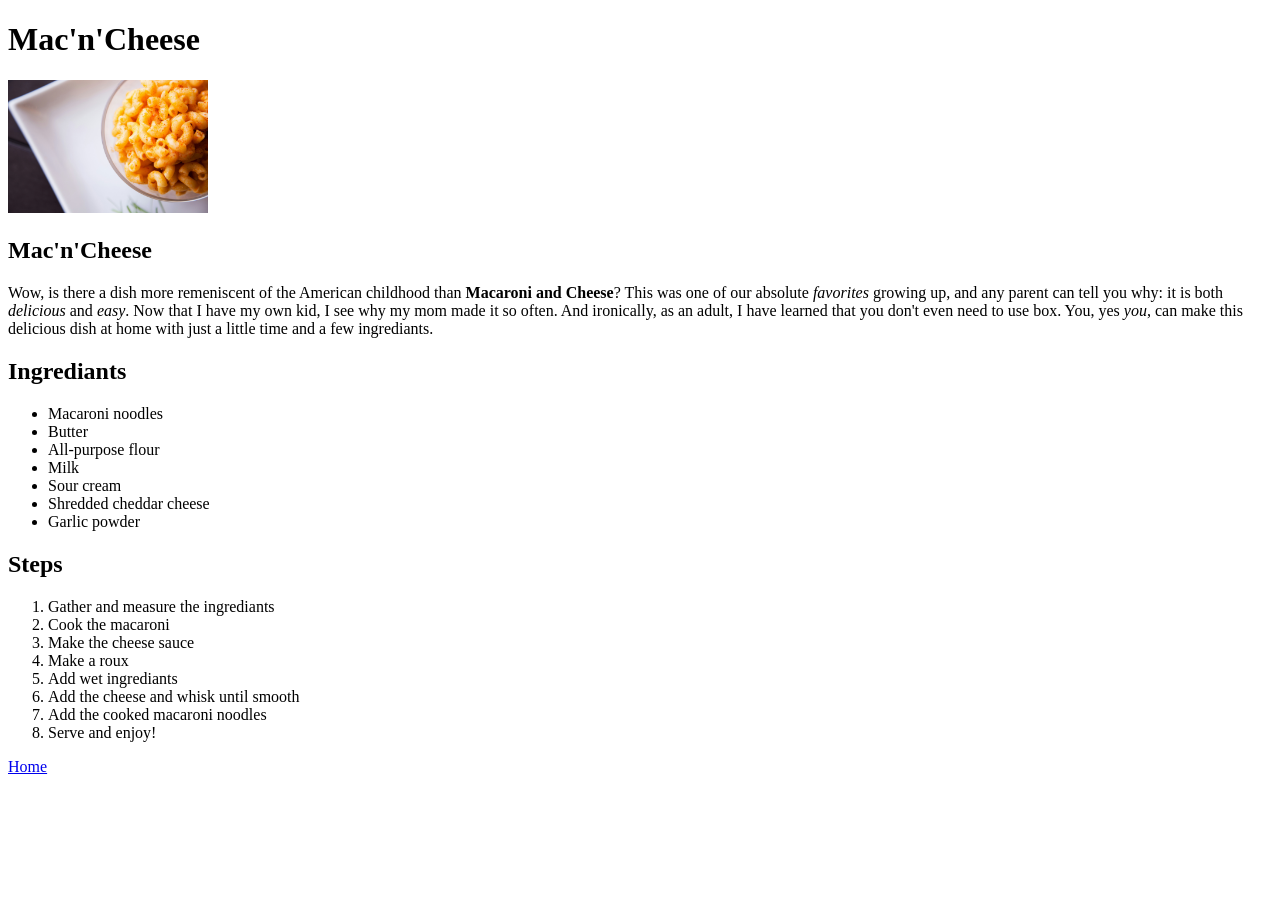
==== recipes/mac-n-cheese.html @ 793ec931 "Add content to mac-n-cheese.html" ====
<!DOCTYPE html>
<html lang="en">
<head>
    <meta charset="UTF-8">
    <meta name="viewport" content="width=device-width, initial-scale=1.0">
    <title>mac-n-cheese</title>
</head>
<body>
    <h1>Mac'n'Cheese</h1>
    <img src="../images/mac-n-cheese.jpg" alt text="Delicious mac-n-cheese nicely plated in a glass bowl" width="200">
    <h2>Mac'n'Cheese</h2>
<p>Wow, is there a dish more remeniscent of the American childhood than <strong>Macaroni and Cheese</strong>? This was one of our absolute <em>favorites</em> growing up, and any parent can tell you why: it is both <em>delicious</em> and <em>easy</em>.
Now that I have my own kid, I see why my mom made it so often. And ironically, as an adult, I have learned that you don't even need to use box. You, yes <em>you</em>, can make this delicious dish at home with just a little time and a few ingrediants.</p>

<h2>Ingrediants</h2>
<p><ul>
    <li>Macaroni noodles</li>
    <li>Butter</li>
    <li>All-purpose flour</li>
    <li>Milk</li>
    <li>Sour cream</li>
    <!-- Figure out how to do parantehses later -->
    <li>Shredded cheddar cheese</li>
    <li>Garlic powder</li>
</ul>
</p>

<h2>Steps</h2>
<p><ol>
    <li>Gather and measure the ingrediants</li>
    <li>Cook the macaroni</li>
    <li>Make the cheese sauce</li>
    <li>Make a roux</li>
    <li>Add wet ingrediants</li>
    <li>Add the cheese and whisk until smooth</li>
    <li>Add the cooked macaroni noodles</li>
    <li>Serve and enjoy!</li>
</ol></p>


<p><a href="../index.html">Home</a></p>
</body>
</html>
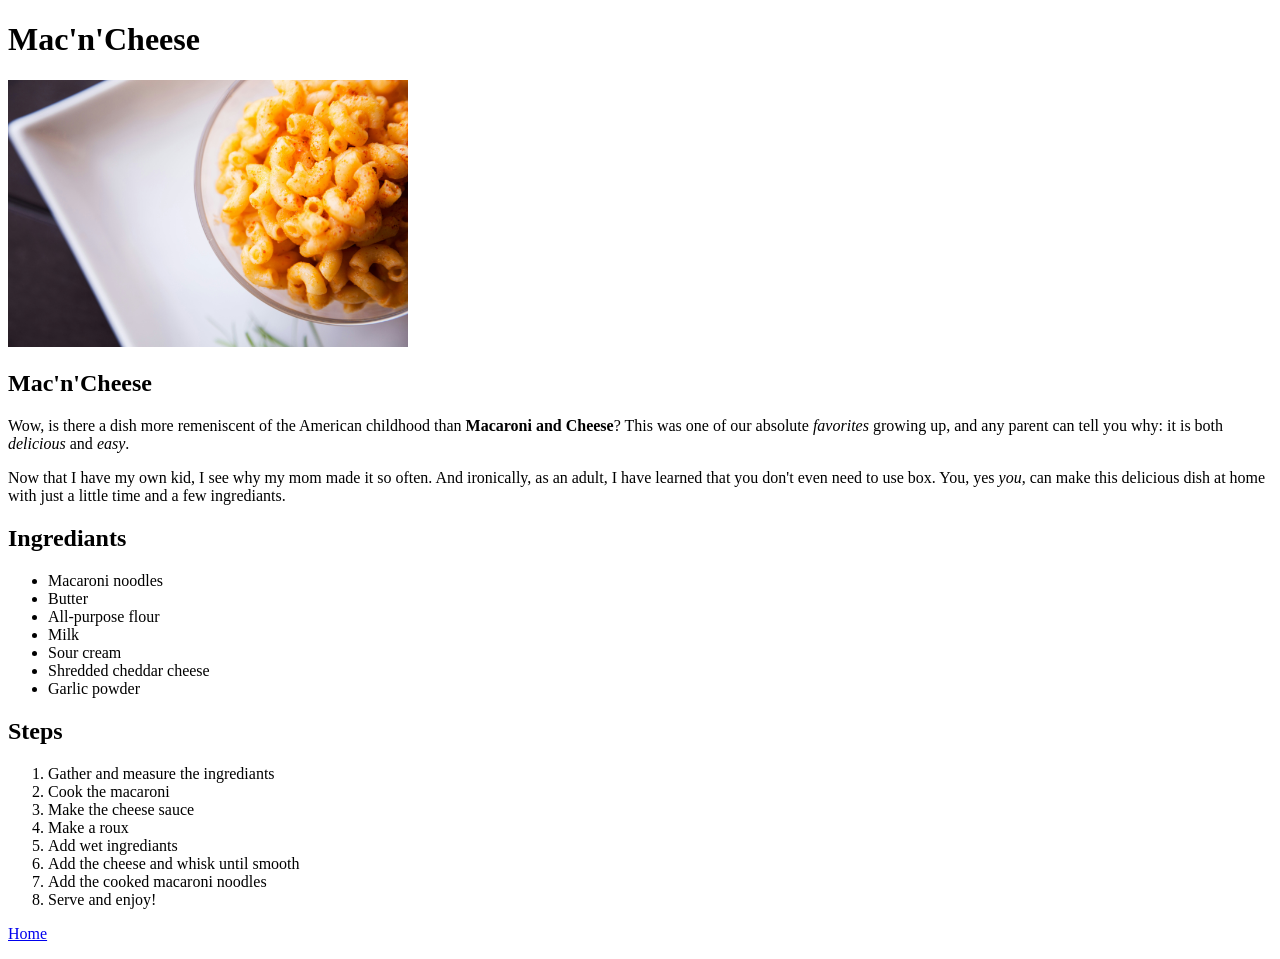
==== commit bf082f65: "Increase image size and improve readability of recipe description" ====
--- a/recipes/mac-n-cheese.html
+++ b/recipes/mac-n-cheese.html
@@ -7,10 +7,12 @@
 </head>
 <body>
     <h1>Mac'n'Cheese</h1>
-    <img src="../images/mac-n-cheese.jpg" alt text="Delicious mac-n-cheese nicely plated in a glass bowl" width="200">
+    <img src="../images/mac-n-cheese.jpg" alt text="Delicious mac-n-cheese nicely plated in a glass bowl" width="400">
     <h2>Mac'n'Cheese</h2>
-<p>Wow, is there a dish more remeniscent of the American childhood than <strong>Macaroni and Cheese</strong>? This was one of our absolute <em>favorites</em> growing up, and any parent can tell you why: it is both <em>delicious</em> and <em>easy</em>.
-Now that I have my own kid, I see why my mom made it so often. And ironically, as an adult, I have learned that you don't even need to use box. You, yes <em>you</em>, can make this delicious dish at home with just a little time and a few ingrediants.</p>
+<p>Wow, is there a dish more remeniscent of the American childhood than <strong>Macaroni and Cheese</strong>? This was one of our absolute <em>favorites</em> growing up, and any parent can tell you why: it is both <em>delicious</em> and <em>easy</em>.</p>
+
+
+    <p>Now that I have my own kid, I see why my mom made it so often. And ironically, as an adult, I have learned that you don't even need to use box. You, yes <em>you</em>, can make this delicious dish at home with just a little time and a few ingrediants.</p>
 
 <h2>Ingrediants</h2>
 <p><ul>
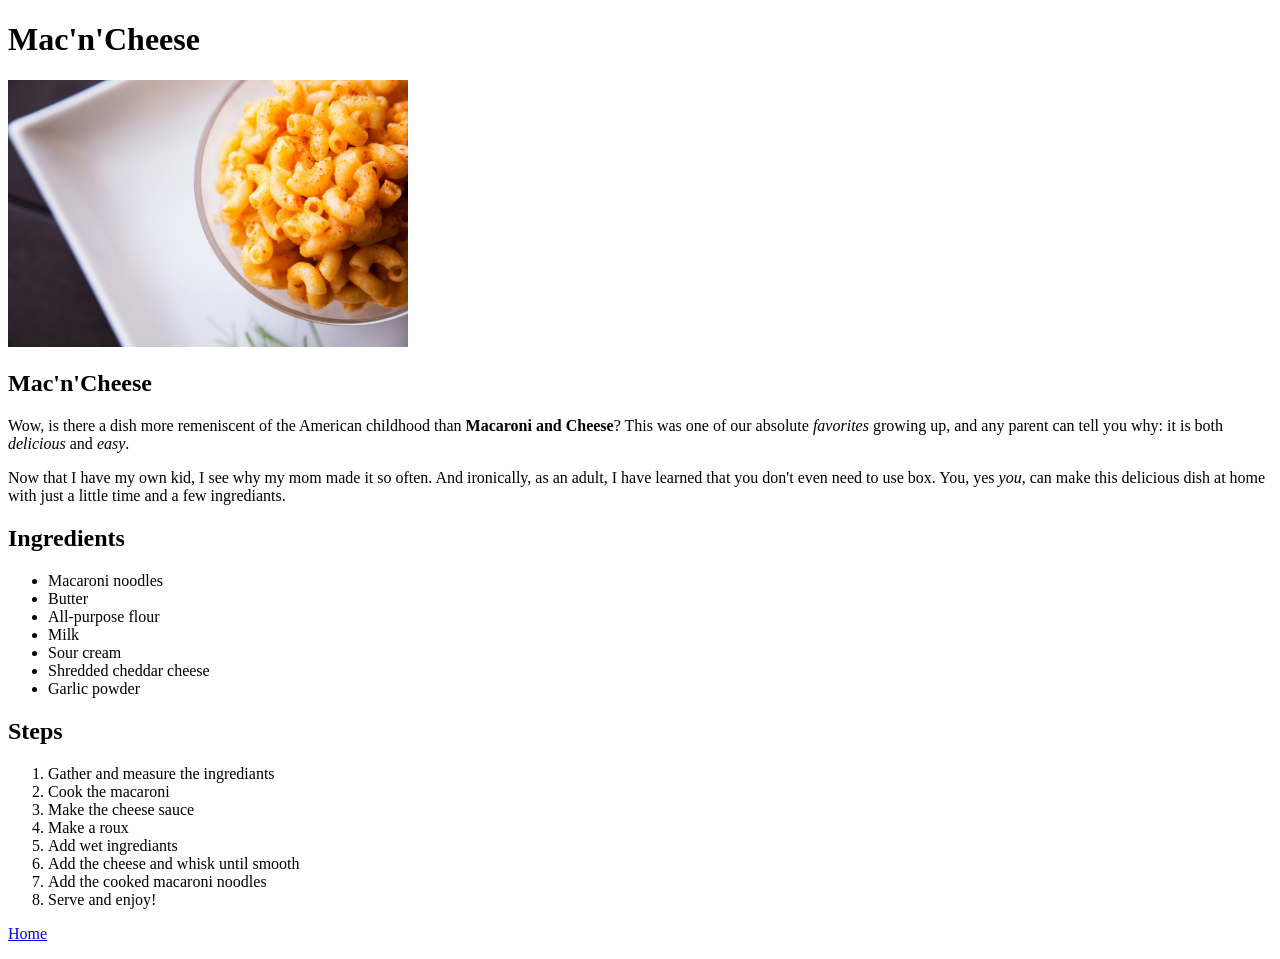
==== commit d5cf4c17: "Fix spelling" ====
--- a/recipes/mac-n-cheese.html
+++ b/recipes/mac-n-cheese.html
@@ -14,14 +14,13 @@
 
     <p>Now that I have my own kid, I see why my mom made it so often. And ironically, as an adult, I have learned that you don't even need to use box. You, yes <em>you</em>, can make this delicious dish at home with just a little time and a few ingrediants.</p>
 
-<h2>Ingrediants</h2>
+<h2>Ingredients</h2>
 <p><ul>
     <li>Macaroni noodles</li>
     <li>Butter</li>
     <li>All-purpose flour</li>
     <li>Milk</li>
     <li>Sour cream</li>
-    <!-- Figure out how to do parantehses later -->
     <li>Shredded cheddar cheese</li>
     <li>Garlic powder</li>
 </ul>
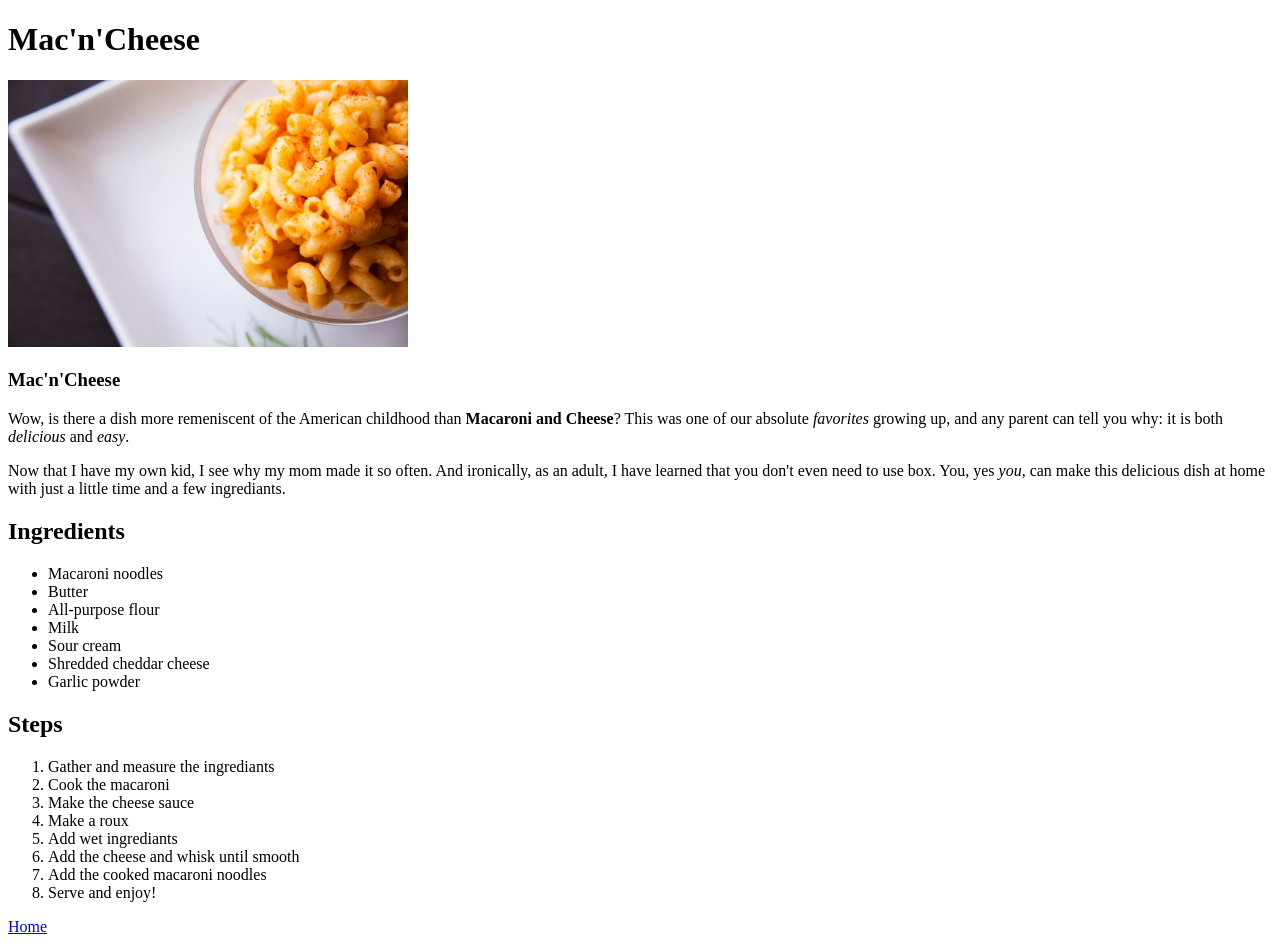
==== commit e74a5f9a: "Decrease header size for image descriptions" ====
--- a/recipes/mac-n-cheese.html
+++ b/recipes/mac-n-cheese.html
@@ -8,7 +8,7 @@
 <body>
     <h1>Mac'n'Cheese</h1>
     <img src="../images/mac-n-cheese.jpg" alt text="Delicious mac-n-cheese nicely plated in a glass bowl" width="400">
-    <h2>Mac'n'Cheese</h2>
+    <h3>Mac'n'Cheese</h3>
 <p>Wow, is there a dish more remeniscent of the American childhood than <strong>Macaroni and Cheese</strong>? This was one of our absolute <em>favorites</em> growing up, and any parent can tell you why: it is both <em>delicious</em> and <em>easy</em>.</p>
 
 
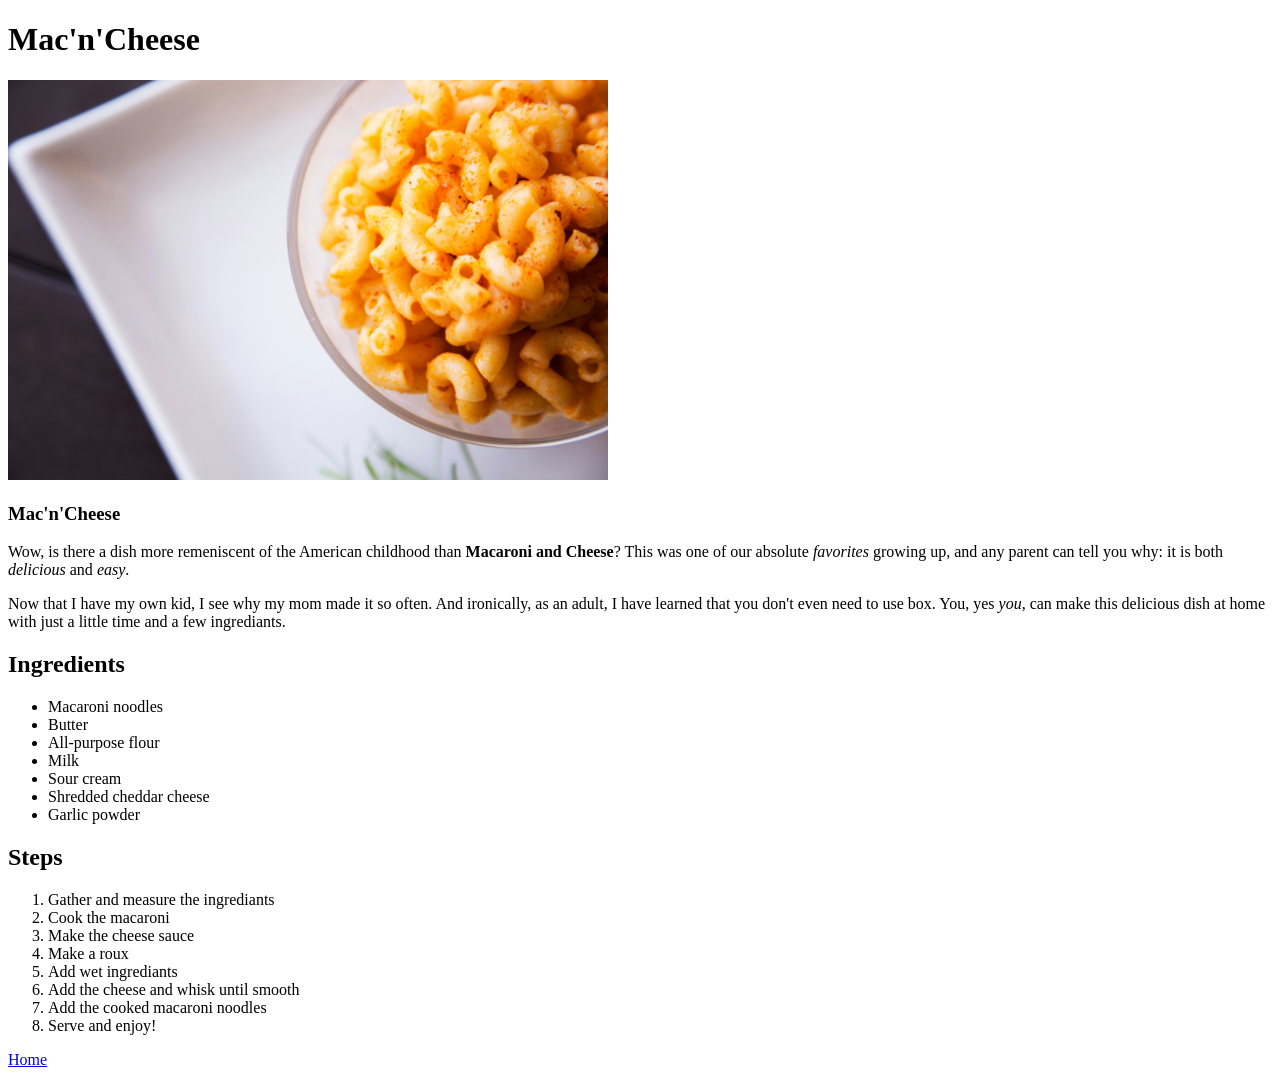
==== commit ce1c8482: "Increase image size on recipe pages" ====
--- a/recipes/mac-n-cheese.html
+++ b/recipes/mac-n-cheese.html
@@ -3,11 +3,11 @@
 <head>
     <meta charset="UTF-8">
     <meta name="viewport" content="width=device-width, initial-scale=1.0">
-    <title>mac-n-cheese</title>
+    <title>Mac&apos;n&apos;Cheese</title>
 </head>
 <body>
     <h1>Mac'n'Cheese</h1>
-    <img src="../images/mac-n-cheese.jpg" alt text="Delicious mac-n-cheese nicely plated in a glass bowl" width="400">
+    <img src="../images/mac-n-cheese.jpg" alt text="Delicious mac-n-cheese nicely plated in a glass bowl" width="600">
     <h3>Mac'n'Cheese</h3>
 <p>Wow, is there a dish more remeniscent of the American childhood than <strong>Macaroni and Cheese</strong>? This was one of our absolute <em>favorites</em> growing up, and any parent can tell you why: it is both <em>delicious</em> and <em>easy</em>.</p>
 
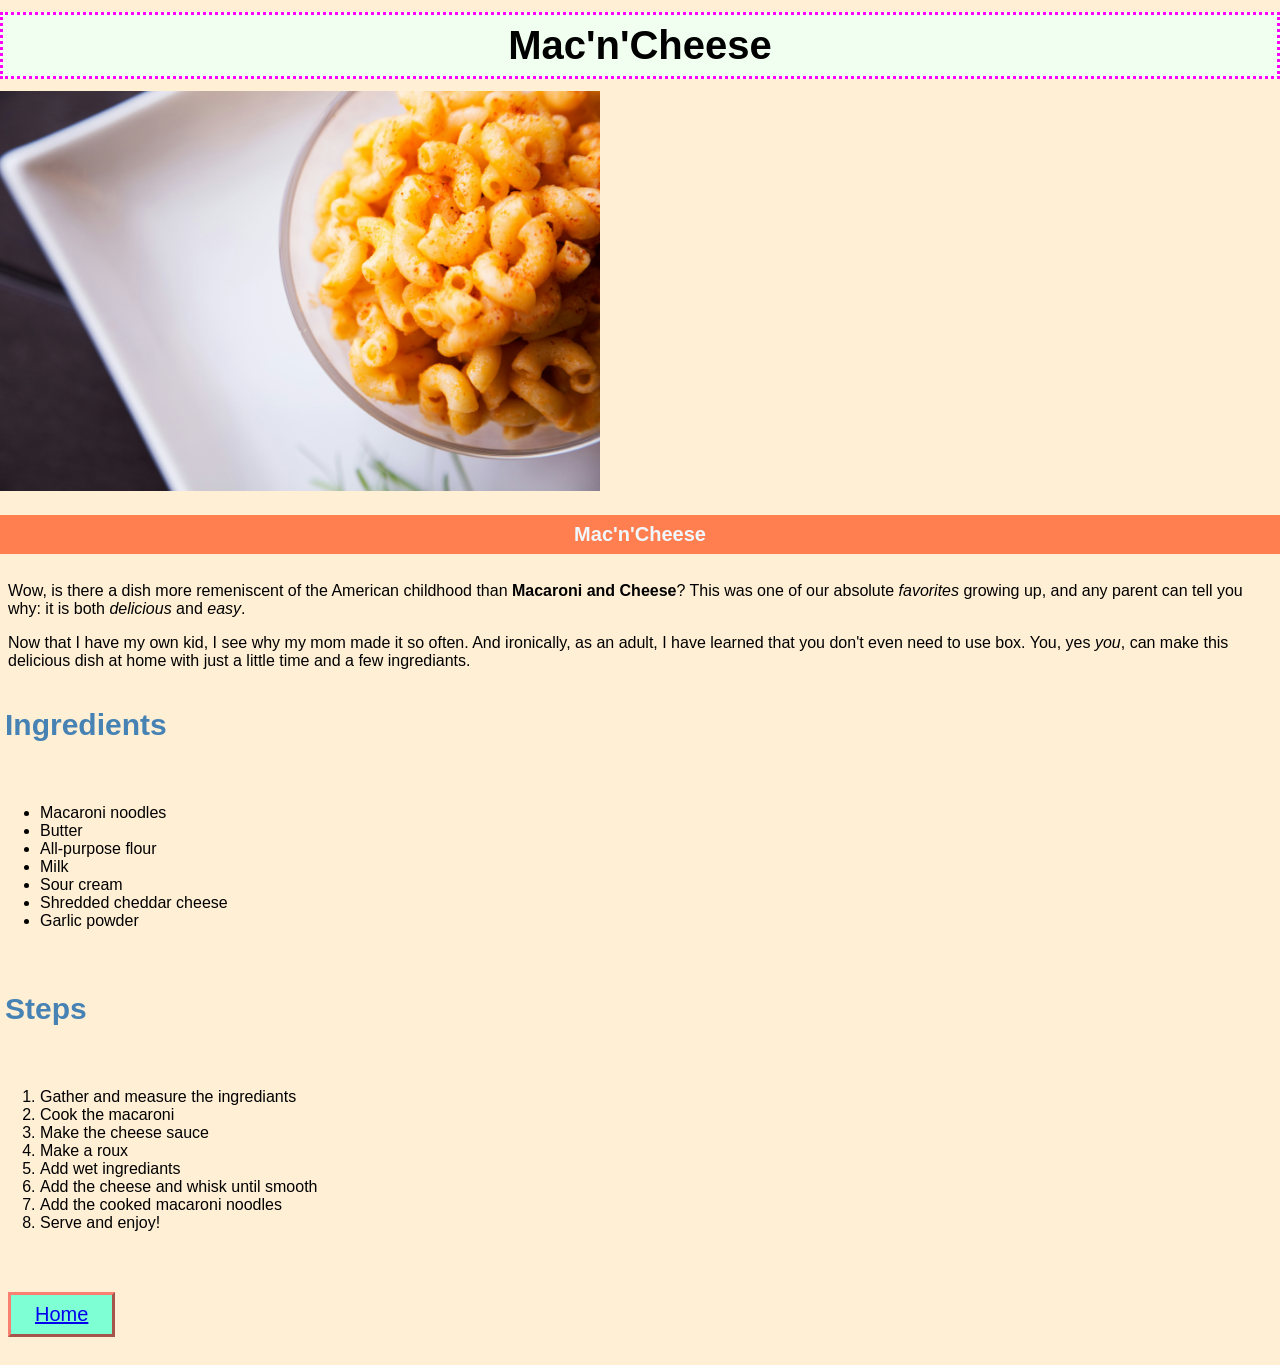
==== commit 6b54ba2b: "Add stylesheet and preliminary styling" ====
--- a/recipes/mac-n-cheese.html
+++ b/recipes/mac-n-cheese.html
@@ -4,6 +4,7 @@
     <meta charset="UTF-8">
     <meta name="viewport" content="width=device-width, initial-scale=1.0">
     <title>Mac&apos;n&apos;Cheese</title>
+    <link rel="stylesheet" href="../style.css">
 </head>
 <body>
     <h1>Mac'n'Cheese</h1>
@@ -39,6 +40,6 @@
 </ol></p>
 
 
-<p><a href="../index.html">Home</a></p>
+<p><a class="home" href="../index.html">Home</a></p>
 </body>
 </html>
--- a/style.css
+++ b/style.css
@@ -0,0 +1,55 @@
+body {
+    margin: 0 auto;
+    font-family: sans-serif;
+    display: border-box;
+    background-color: papayawhip;
+}
+
+h1 {
+    font-size: 40px;
+    background-color: honeydew;
+    border-style: dotted;
+    border-color: magenta;
+    padding: 8px;
+    margin: 12px auto;
+    text-align: center;
+}
+
+h2 {
+    font-size: 30px;
+    color: #4682b4;
+    padding: 5px;
+}
+
+h3 {
+    font-size: 20px;
+    background-color:coral;
+    color: aliceblue;
+    padding: 8px;
+    text-align: center;
+}
+
+p {
+ margin: 0 auto;
+ padding: 8px;
+}
+
+.card {
+background-color: #87cefa;
+color: white;
+padding: 8px;
+}
+
+img {
+    margin: 0 auto;
+}
+
+.home {
+    padding: 8px 24px;
+    background-color: aquamarine;
+    border-style: outset;
+    border-color:salmon;
+    margin: 20px auto;
+    font-size: 20px;
+    display: inline-block;
+}
